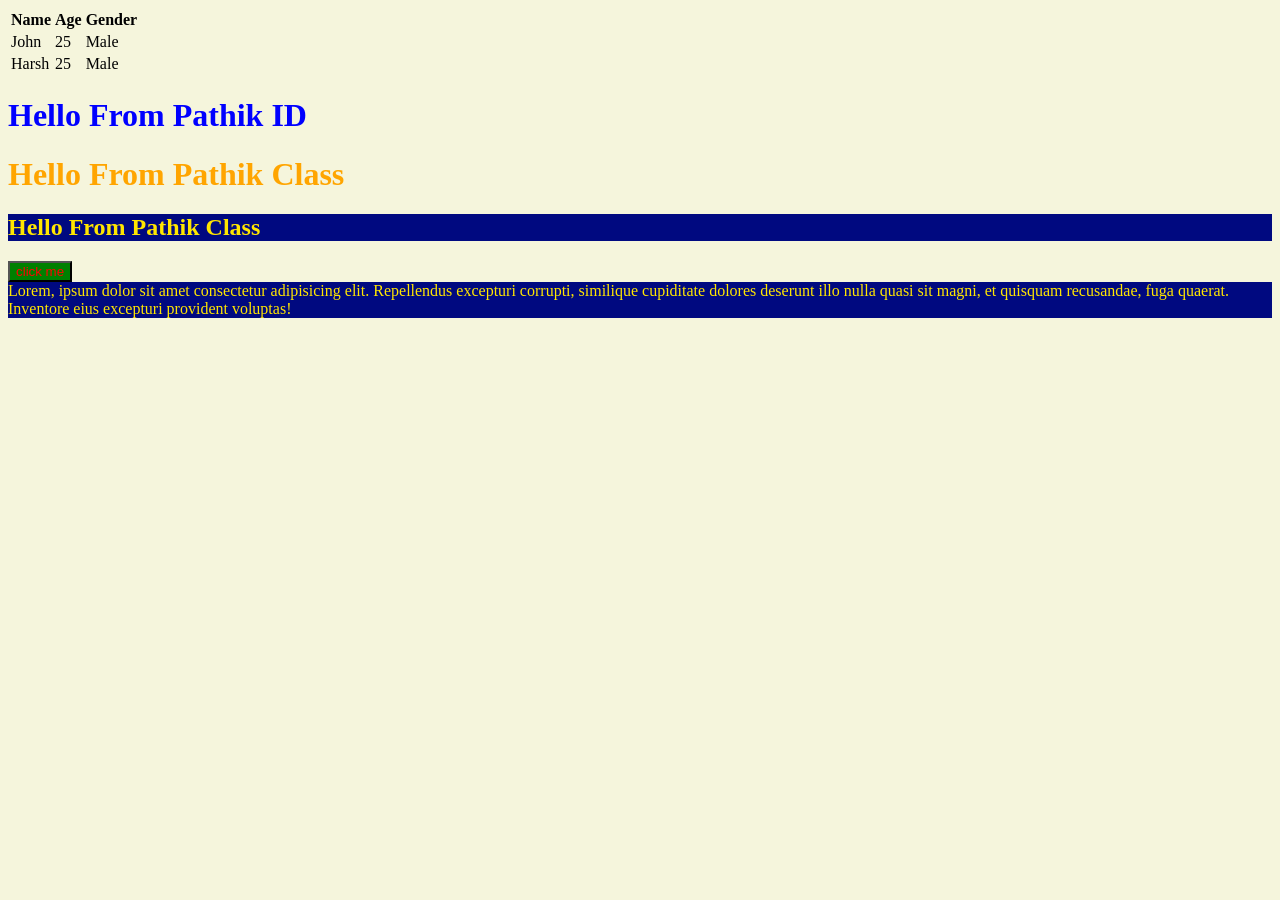
==== HTML/index.html @ 97be1c78 "HTML" ====
<!doctype html>
<html lang="en">
  <head>
    <meta charset="UTF-8" />
    <meta name="viewport" content="width=device-width, initial-scale=1.0" />
    <title>Document</title>
  </head>
  <body>
    <table>
      <thead>
        <tr>
          <th>Name</th>
          <th>Age</th>
          <th>Gender</th>
        </tr>
      </thead>
      <tbody>
        <tr>
          <td>John</td>
          <td>25</td>
          <td>Male</td>
        </tr>
        <tr>
          <td>Harsh</td>
          <td>25</td>
          <td>Male</td>
        </tr>
      </tbody>
    </table>
  </body>
</html>





<!DOCTYPE html>
<html lang="en">
<head>
  <meta charset="UTF-8">
  <meta name="viewport" content="width=device-width, initial-scale=1.0">
  <title>CSS Level 1</title>
  <link rel="stylesheet" href="style.css">
</head>
<body>
      <h1 id="hello">Hello From Pathik ID</h1>
      <h1 class="helloclass">Hello From Pathik Class</h1>
      <h2>Hello From Pathik Class</h2>
      <button>click me</button>

      <div id="myclass">
        Lorem, ipsum dolor sit amet consectetur adipisicing elit. Repellendus excepturi corrupti, similique cupiditate dolores deserunt illo nulla quasi sit magni, et quisquam recusandae, fuga quaerat. Inventore eius excepturi provident voluptas!
      </div>
</body>
</html>
---- HTML/style.css ----
h1 {
    color: red;
}
body
{

    /* background-color: lightblue; */
}

button{
    background-color: green;
    color: #fc0303;
}

* {
  /* border: 2px solid green; */
  background-color: beige;
}

#hello {
    color: blue;
}

.helloclass {
    color: orange;
}

#myclass, h2 {
    background-color: rgb(0, 9, 128);
    color: rgb(255, 230, 0);
}
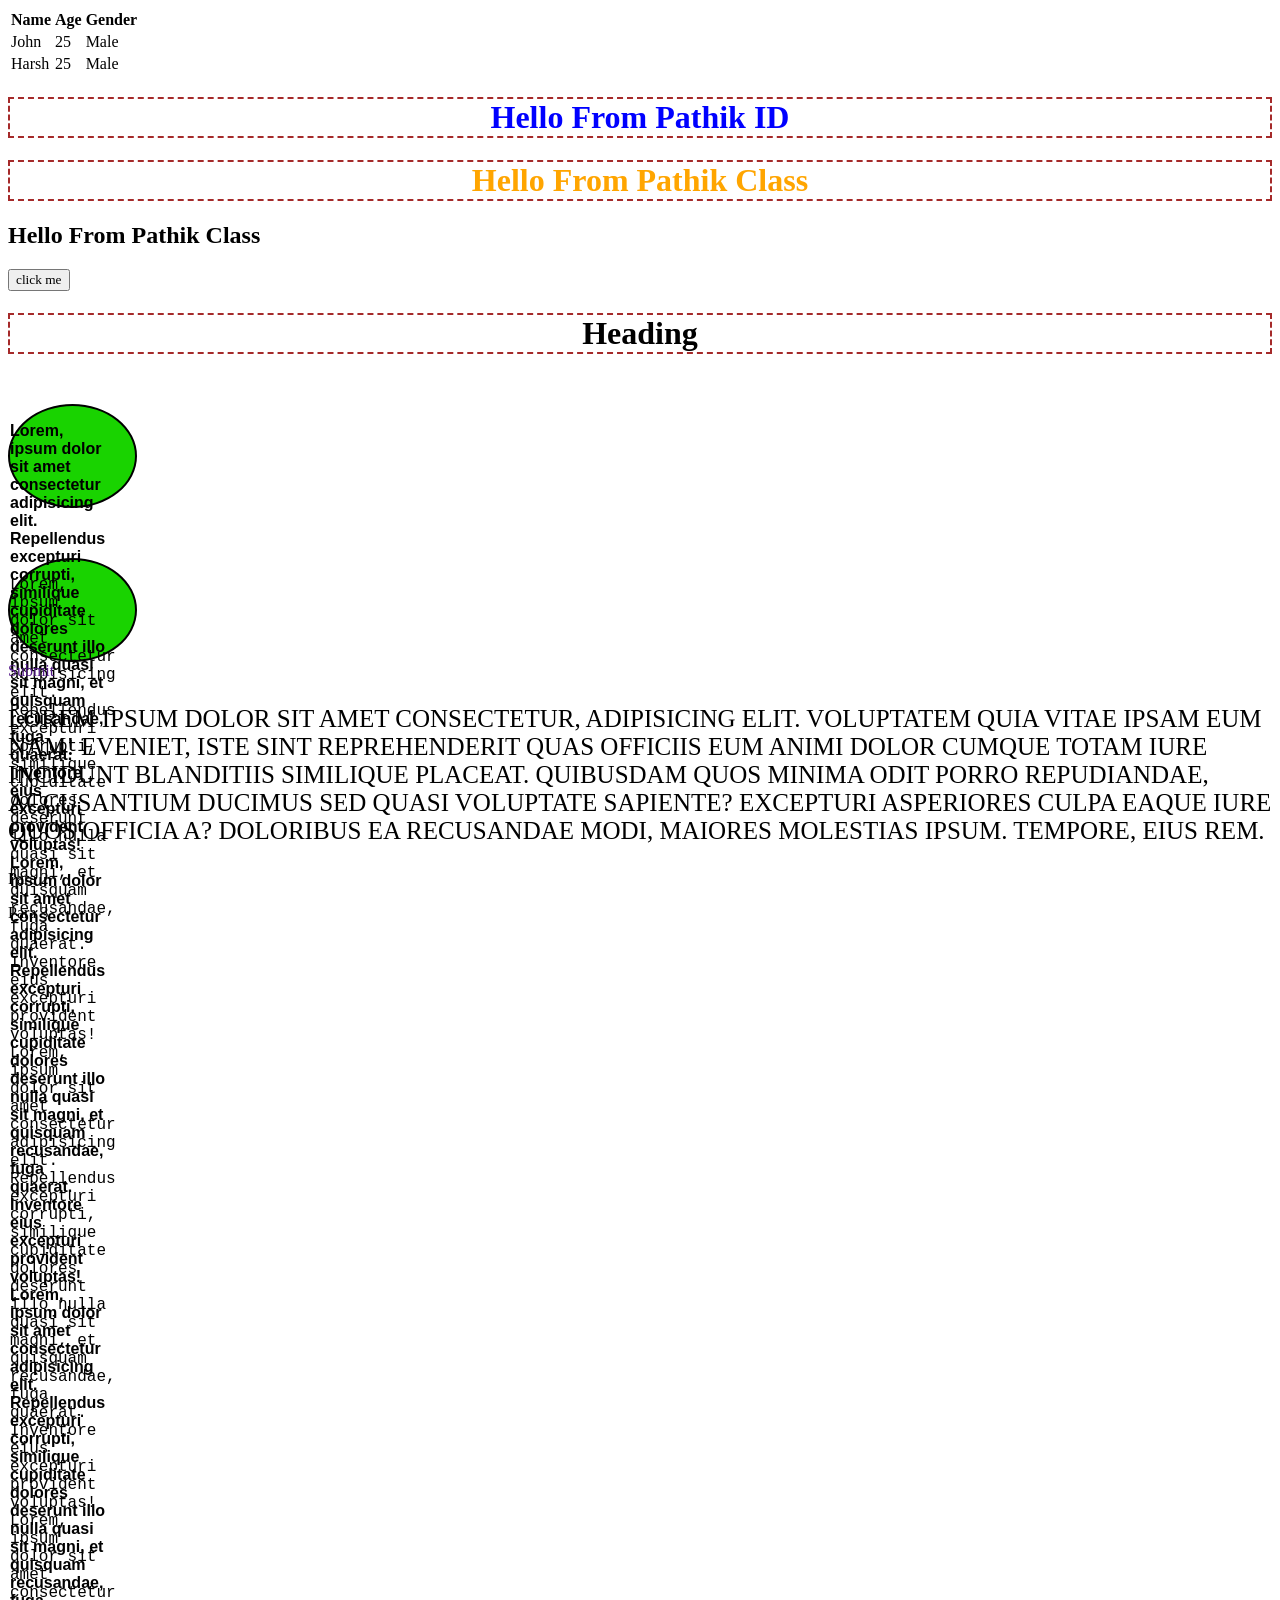
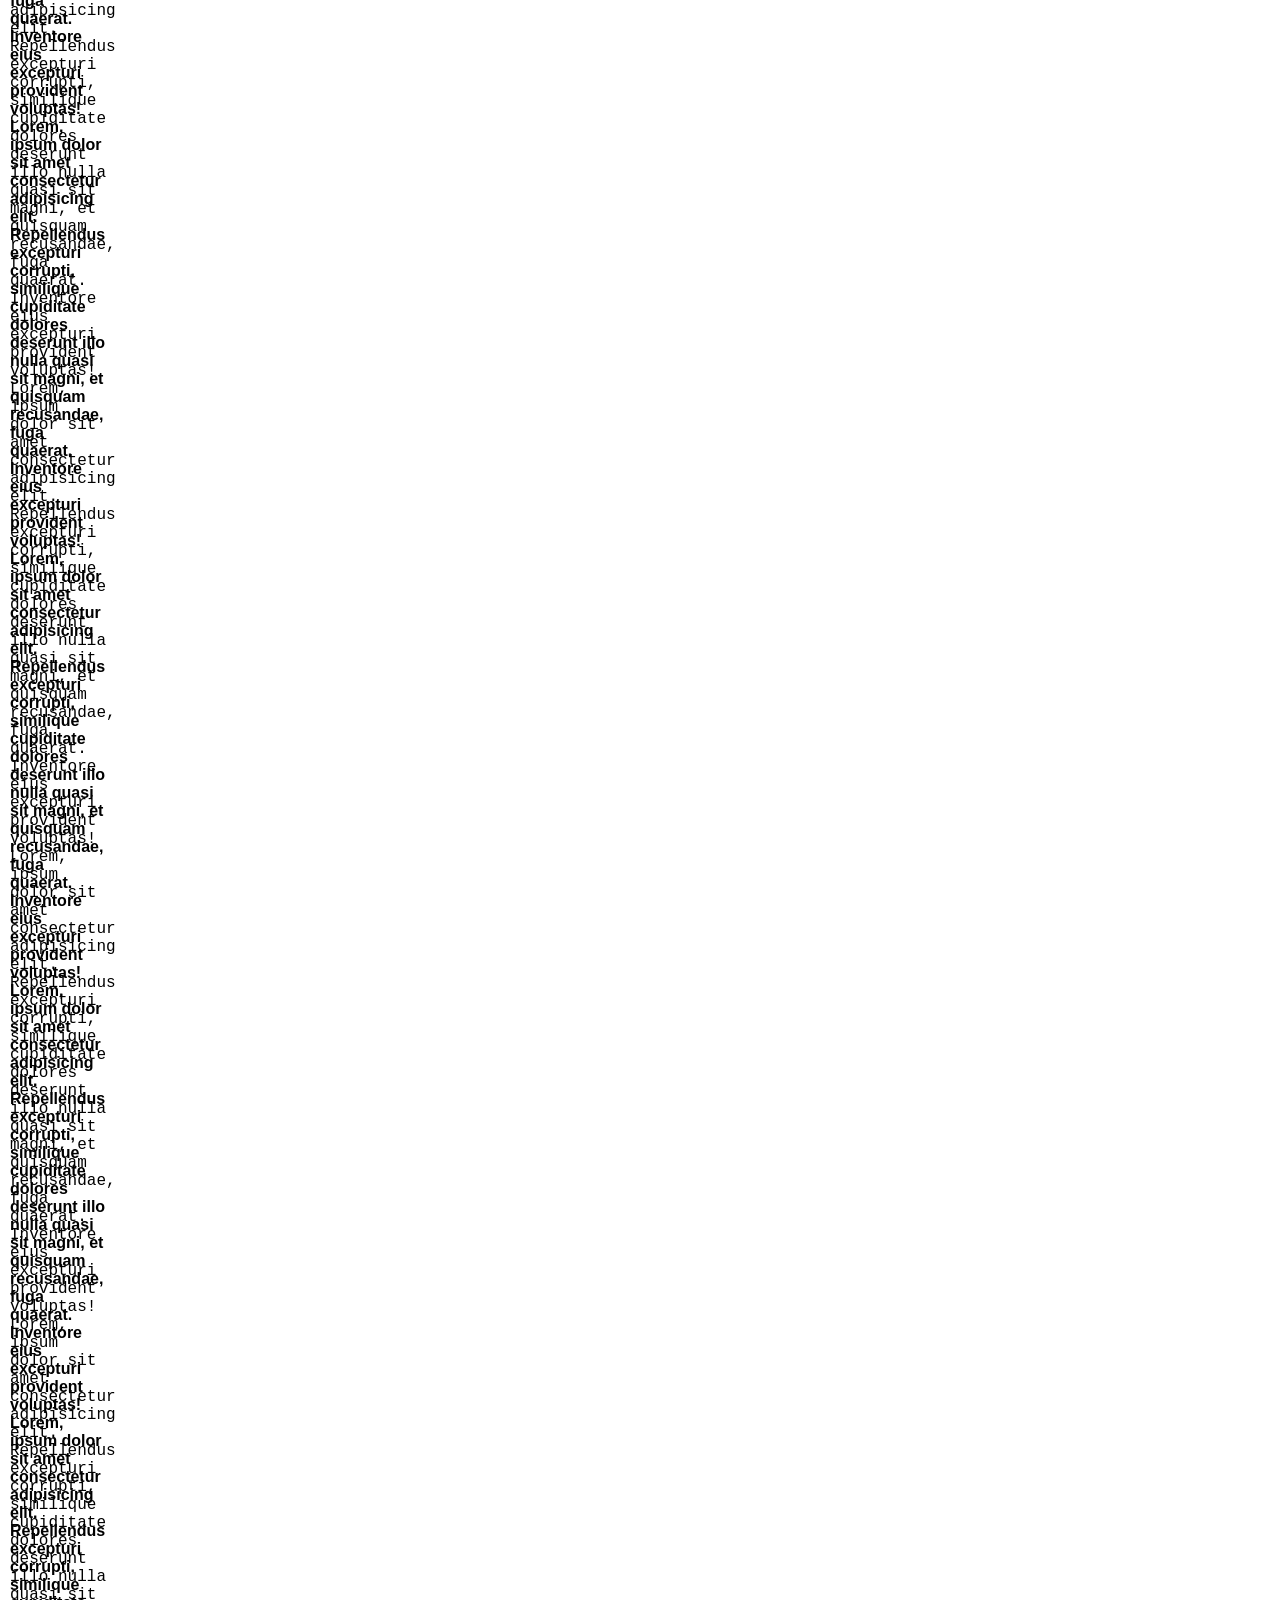
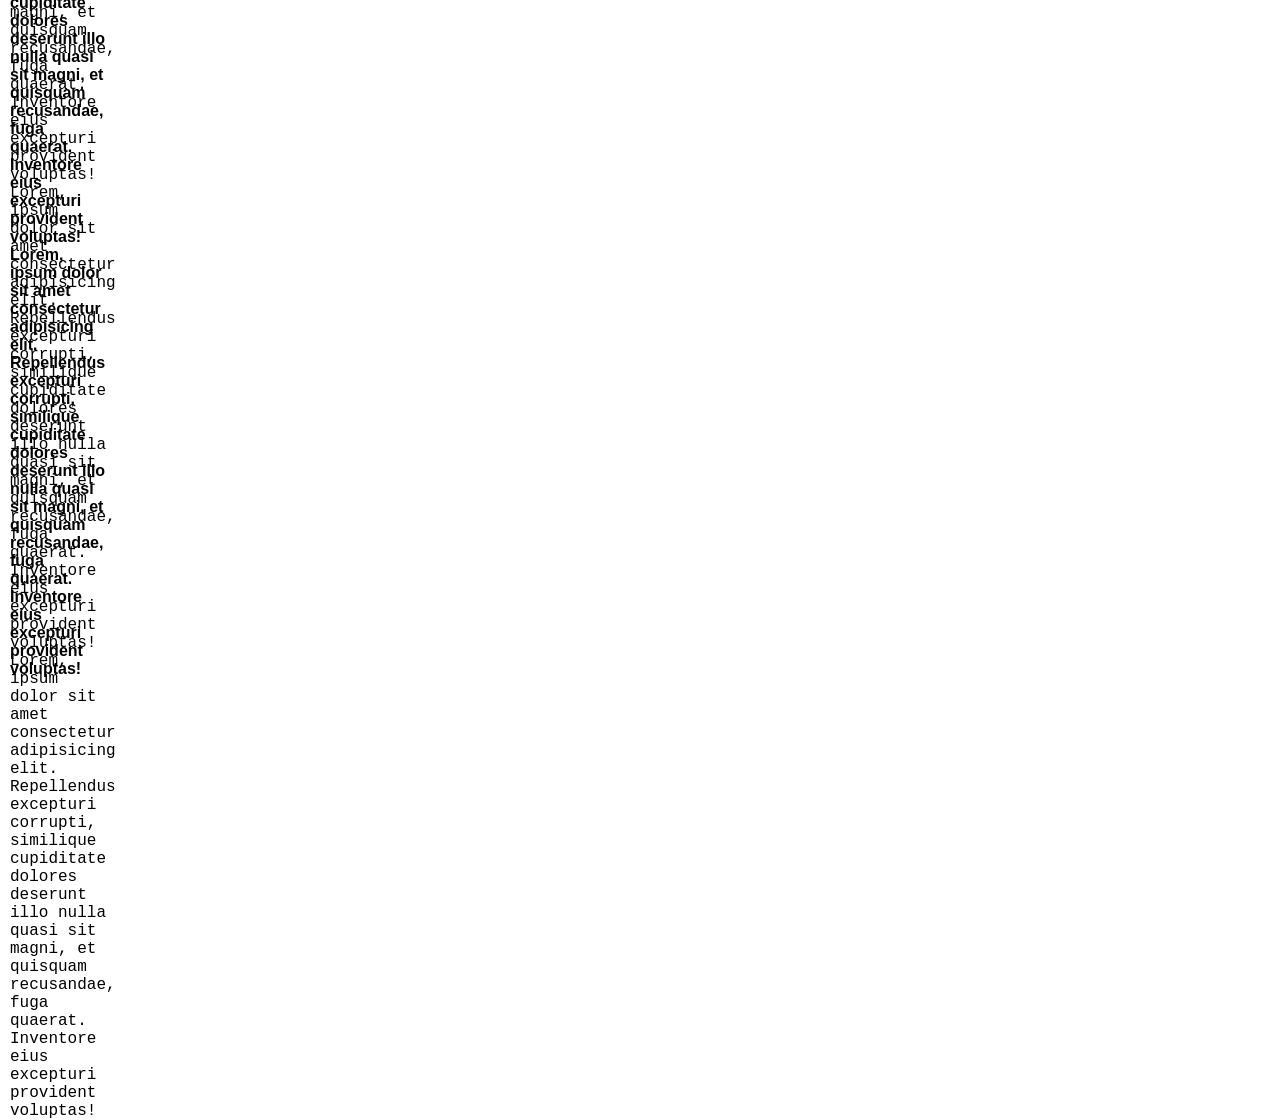
==== commit 5ca6ba9d: "first commit" ====
--- a/HTML/index.html
+++ b/HTML/index.html
@@ -47,11 +47,44 @@
       <h1 class="helloclass">Hello From Pathik Class</h1>
       <h2>Hello From Pathik Class</h2>
       <button>click me</button>
+<h1>Heading</h1>
+      <div id="myclass" class="idclass">
+        <p id="one">
+           Lorem, ipsum dolor sit amet consectetur adipisicing elit. Repellendus excepturi corrupti, similique cupiditate dolores deserunt illo nulla quasi sit magni, et quisquam recusandae, fuga quaerat. Inventore eius excepturi provident voluptas!
+           Lorem, ipsum dolor sit amet consectetur adipisicing elit. Repellendus excepturi corrupti, similique cupiditate dolores deserunt illo nulla quasi sit magni, et quisquam recusandae, fuga quaerat. Inventore eius excepturi provident voluptas!
+           Lorem, ipsum dolor sit amet consectetur adipisicing elit. Repellendus excepturi corrupti, similique cupiditate dolores deserunt illo nulla quasi sit magni, et quisquam recusandae, fuga quaerat. Inventore eius excepturi provident voluptas!
+           Lorem, ipsum dolor sit amet consectetur adipisicing elit. Repellendus excepturi corrupti, similique cupiditate dolores deserunt illo nulla quasi sit magni, et quisquam recusandae, fuga quaerat. Inventore eius excepturi provident voluptas!
+           Lorem, ipsum dolor sit amet consectetur adipisicing elit. Repellendus excepturi corrupti, similique cupiditate dolores deserunt illo nulla quasi sit magni, et quisquam recusandae, fuga quaerat. Inventore eius excepturi provident voluptas!
+           Lorem, ipsum dolor sit amet consectetur adipisicing elit. Repellendus excepturi corrupti, similique cupiditate dolores deserunt illo nulla quasi sit magni, et quisquam recusandae, fuga quaerat. Inventore eius excepturi provident voluptas!
+           Lorem, ipsum dolor sit amet consectetur adipisicing elit. Repellendus excepturi corrupti, similique cupiditate dolores deserunt illo nulla quasi sit magni, et quisquam recusandae, fuga quaerat. Inventore eius excepturi provident voluptas!
+           Lorem, ipsum dolor sit amet consectetur adipisicing elit. Repellendus excepturi corrupti, similique cupiditate dolores deserunt illo nulla quasi sit magni, et quisquam recusandae, fuga quaerat. Inventore eius excepturi provident voluptas!
+        </p>
+      </div>
+      <div id="myclasstwo" class="idclasstwo">
+        <p id="two">
+           Lorem, ipsum dolor sit amet consectetur adipisicing elit. Repellendus excepturi corrupti, similique cupiditate dolores deserunt illo nulla quasi sit magni, et quisquam recusandae, fuga quaerat. Inventore eius excepturi provident voluptas!
+           Lorem, ipsum dolor sit amet consectetur adipisicing elit. Repellendus excepturi corrupti, similique cupiditate dolores deserunt illo nulla quasi sit magni, et quisquam recusandae, fuga quaerat. Inventore eius excepturi provident voluptas!
+           Lorem, ipsum dolor sit amet consectetur adipisicing elit. Repellendus excepturi corrupti, similique cupiditate dolores deserunt illo nulla quasi sit magni, et quisquam recusandae, fuga quaerat. Inventore eius excepturi provident voluptas!
+           Lorem, ipsum dolor sit amet consectetur adipisicing elit. Repellendus excepturi corrupti, similique cupiditate dolores deserunt illo nulla quasi sit magni, et quisquam recusandae, fuga quaerat. Inventore eius excepturi provident voluptas!
+           Lorem, ipsum dolor sit amet consectetur adipisicing elit. Repellendus excepturi corrupti, similique cupiditate dolores deserunt illo nulla quasi sit magni, et quisquam recusandae, fuga quaerat. Inventore eius excepturi provident voluptas!
+           Lorem, ipsum dolor sit amet consectetur adipisicing elit. Repellendus excepturi corrupti, similique cupiditate dolores deserunt illo nulla quasi sit magni, et quisquam recusandae, fuga quaerat. Inventore eius excepturi provident voluptas!
+           Lorem, ipsum dolor sit amet consectetur adipisicing elit. Repellendus excepturi corrupti, similique cupiditate dolores deserunt illo nulla quasi sit magni, et quisquam recusandae, fuga quaerat. Inventore eius excepturi provident voluptas!
+           Lorem, ipsum dolor sit amet consectetur adipisicing elit. Repellendus excepturi corrupti, similique cupiditate dolores deserunt illo nulla quasi sit magni, et quisquam recusandae, fuga quaerat. Inventore eius excepturi provident voluptas!
+        </p>
+      </div>
 
-      <div id="myclass">
-        Lorem, ipsum dolor sit amet consectetur adipisicing elit. Repellendus excepturi corrupti, similique cupiditate dolores deserunt illo nulla quasi sit magni, et quisquam recusandae, fuga quaerat. Inventore eius excepturi provident voluptas!
-      </div>
+
+      <a href="">Submit</a>
+
+
+      <p id="onepara">Lorem ipsum dolor sit amet consectetur, adipisicing elit. Voluptatem quia vitae ipsam eum nam! Eveniet, iste sint reprehenderit quas officiis eum animi dolor cumque totam iure incidunt blanditiis similique placeat.
+      Quibusdam quos minima odit porro repudiandae, accusantium ducimus sed quasi voluptate sapiente? Excepturi asperiores culpa eaque iure quos officia a? Doloribus ea recusandae modi, maiores molestias ipsum. Tempore, eius rem.</p>
+      <p id="twopara">Para 2 </p>  
+      <p id="threepara">Para 3</p>
 </body>
 </html>
 
 
+<style>
+
+</style>
--- a/HTML/style.css
+++ b/HTML/style.css
@@ -1,21 +1,26 @@
-h1 {
+*{
+    font-family: 'Times New Roman';
+}
+
+/* h1 {
     color: red;
-}
+    text-decoration: underline;
+} */
 body
 {
 
     /* background-color: lightblue; */
 }
 
-button{
+/* button{
     background-color: green;
     color: #fc0303;
-}
+} */
 
-* {
-  /* border: 2px solid green; */
+/* * {
+   border: 2px solid green; 
   background-color: beige;
-}
+} */
 
 #hello {
     color: blue;
@@ -25,7 +30,94 @@
     color: orange;
 }
 
-#myclass, h2 {
-    background-color: rgb(0, 9, 128);
-    color: rgb(255, 230, 0);
+
+
+#myclass p{
+  text-align: left;
+  font-weight: 900;
+}
+
+
+
+a{
+    text-decoration: none;
+}
+
+#one{
+    font-family: Arial, Helvetica, sans-serif;
+}
+
+#two{
+font-family: 'Courier New', Courier, monospace;
+}
+
+#onepara {
+    font-size: 25px;
+    line-height: normal;
+    /* text-transform: capitalize; */
+    /* text-transform: lowercase; */
+    text-transform: uppercase;
+}
+
+.heading_practice{
+    text-align: center;
+}
+
+.heading_practicep {
+    text-transform: capitalize;
+}
+
+#outer{
+    font-size: 25px;
+}
+
+#inner{
+    font-size: 15px;
+}
+
+div {
+    height: 100px;
+    width: 100px;
+    background-color: rgb(255, 136, 0);
+    border-width: 2px;
+    border-style: solid;
+    border-color: rgb(0, 0, 0);
+    /* border-radius: 50%; */
+    /* padding-left: 25px; */
+    padding-right: 25px;
+    margin-top: 50px;
+    /* text-align: center; */
+}
+
+h1{
+    border: 2px dashed brown;
+    text-align: center;
+    
+}
+
+
+div{
+    height: 100px;
+    width: 100px;
+    background-color: rgb(25, 211, 0);
+    border-radius: 50%;
+}
+
+.red{
+    height: 100px;
+    width: 100px;
+    background-color: rgb(255, 0, 0);
+    border-radius: 50%;
+}
+.green{
+    height: 100px;
+    width: 100px;
+    background-color: rgb(0, 255, 0);
+    border-radius: 50%;
+}
+.yellow{
+    height: 100px;
+    width: 100px;
+    background-color: rgb(255, 255, 0);
+    border-radius: 50%;
 }
